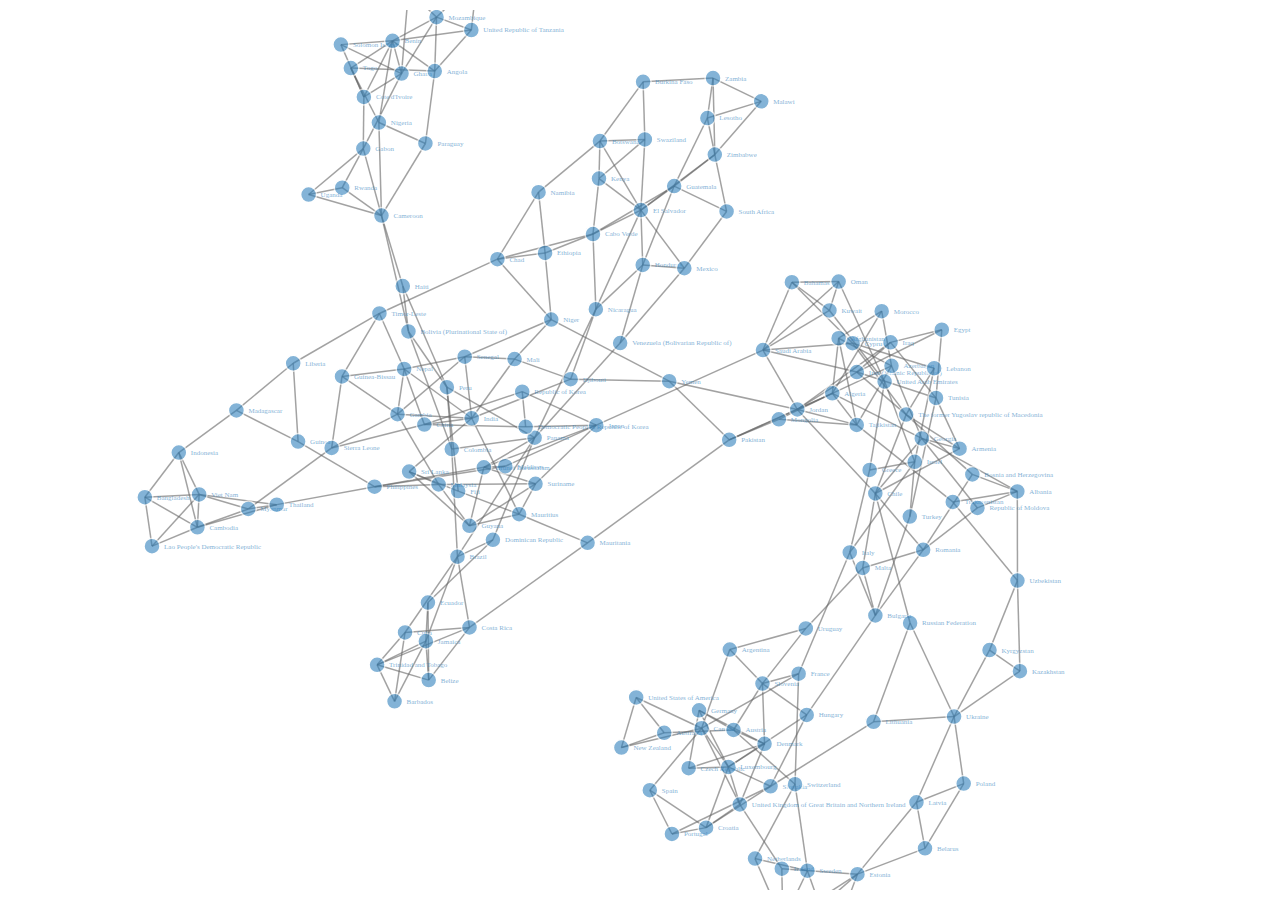
==== Net.html @ 646a4cfe "Added interactive network visualization" ====
<!DOCTYPE html>
<html>
<head>
<meta charset="utf-8" />
<script src="[data-uri]"></script>
<script src="[data-uri]"></script>
<script src="[data-uri]"></script>
</head>
<body style="background-color:white;">
<div id="htmlwidget_container">
<div id="htmlwidget-e67a9d8a9cfe805c0e5b" class="simpleNetwork html-widget" style="width:960px;height:500px;">

</div>
</div>
<script type="application/json" data-for="htmlwidget-e67a9d8a9cfe805c0e5b">{"x":{"links":{"source":["Canada","Canada","Canada","Canada","Canada","Canada","Canada","Turkmenistan","Turkmenistan","Turkmenistan","Lithuania","Lithuania","Lithuania","Cambodia","Cambodia","Cambodia","Cambodia","Cambodia","Cambodia","Ethiopia","Ethiopia","Ethiopia","Ethiopia","Swaziland","Swaziland","Swaziland","Swaziland","Argentina","Argentina","Cameroon","Cameroon","Cameroon","Cameroon","Cameroon","Cameroon","Cameroon","Burkina Faso","Burkina Faso","Ghana","Ghana","Ghana","Ghana","Ghana","Ghana","Saudi Arabia","Saudi Arabia","Saudi Arabia","Saudi Arabia","Saudi Arabia","Saudi Arabia","Saudi Arabia","Slovenia","Slovenia","Slovenia","Slovenia","Slovenia","Guatemala","Guatemala","Guatemala","Guatemala","Guatemala","Guatemala","Bosnia and Herzegovina","Bosnia and Herzegovina","Bosnia and Herzegovina","Kuwait","Kuwait","Kuwait","Russian Federation","Russian Federation","Jordan","Jordan","Jordan","Jordan","Jordan","Jordan","Jordan","Spain","Spain","Liberia","Liberia","Liberia","Maldives","Maldives","Maldives","Pakistan","Pakistan","Pakistan","Pakistan","Oman","Oman","Cabo Verde","Cabo Verde","Cabo Verde","Cabo Verde","Gabon","Gabon","Gabon","New Zealand","New Zealand","Yemen","Yemen","Jamaica","Jamaica","Jamaica","Jamaica","Jamaica","Albania","Albania","Albania","United Arab Emirates","United Arab Emirates","India","India","India","India","India","India","India","India","Azerbaijan","Azerbaijan","Azerbaijan","Azerbaijan","Azerbaijan","Lesotho","Lesotho","Lesotho","Kenya","Kenya","Tajikistan","Tajikistan","Tajikistan","Turkey","Turkey","Turkey","Afghanistan","Afghanistan","Bangladesh","Bangladesh","Bangladesh","Iran (Islamic Republic of)","Iran (Islamic Republic of)","Iran (Islamic Republic of)","Iran (Islamic Republic of)","Viet Nam","Viet Nam","Viet Nam","Viet Nam","Mongolia","France","France","Rwanda","Slovakia","Slovakia","Slovakia","Slovakia","Peru","Peru","Peru","Peru","Peru","Norway","Norway","Norway","Norway","Cote d'Ivoire","Cote d'Ivoire","Cote d'Ivoire","Benin","Benin","Benin","Benin","Benin","Benin","Cuba","Cuba","Cuba","Cuba","United States of America","Togo","Togo","China","China","China","China","Armenia","Armenia","Armenia","Armenia","Timor-Leste","Timor-Leste","Timor-Leste","Dominican Republic","Dominican Republic","Dominican Republic","Bolivia (Plurinational State of)","Bolivia (Plurinational State of)","Ukraine","Ukraine","Ukraine","Ukraine","Finland","Finland","Finland","Finland","Finland","Indonesia","Central African Republic","Central African Republic","Mauritius","Mauritius","Mauritius","Mauritius","Sweden","Sweden","Belarus","Belarus","Belarus","Mali","Mali","Mali","Bulgaria","Bulgaria","Bulgaria","Bulgaria","Romania","Romania","Romania","Angola","Angola","Angola","Chad","Chad","South Africa","South Africa","Cyprus","Cyprus","Cyprus","Brunei Darussalam","Brunei Darussalam","Brunei Darussalam","Brunei Darussalam","Brunei Darussalam","Malaysia","Malaysia","Malaysia","Malaysia","Malaysia","Austria","Austria","Austria","Austria","Mozambique","Mozambique","Hungary","Niger","Brazil","Brazil","Brazil","The former Yugoslav republic of Macedonia","The former Yugoslav republic of Macedonia","Guinea","Guinea","Panama","Panama","Panama","Guyana","Guyana","Republic of Moldova","Costa Rica","Costa Rica","Costa Rica","Luxembourg","Luxembourg","Luxembourg","Luxembourg","Luxembourg","Ireland","Ireland","Nigeria","Ecuador","Czech Republic","Czech Republic","Algeria","Algeria","El Salvador","El Salvador","El Salvador","El Salvador","El Salvador","Chile","Chile","Thailand","Thailand","Belize","Sierra Leone","Sierra Leone","Sierra Leone","Gambia","Gambia","Gambia","Croatia","Croatia","Guinea-Bissau","United Republic of Tanzania","Switzerland","Venezuela (Bolivarian Republic of)","Venezuela (Bolivarian Republic of)","Iraq","Iraq","Estonia","Estonia","Uruguay","Lebanon","Uzbekistan","Uzbekistan","Tunisia","Djibouti","Republic of Korea","Republic of Korea","Fiji","Barbados","Italy","Italy","Nepal","Suriname","United Kingdom of Great Britain and Northern Ireland","Israel","Zambia","Zambia","Malawi","Germany","Kazakhstan","Poland","Japan","Honduras","Honduras","Namibia"],"target":["United States of America","Luxembourg","France","United Kingdom of Great Britain and Northern Ireland","New Zealand","Argentina","Spain","Uzbekistan","Albania","Tajikistan","Russian Federation","Ukraine","Slovakia","Lao People's Democratic Republic","Bangladesh","Myanmar","Indonesia","Viet Nam","Thailand","Cabo Verde","Niger","Namibia","Chad","El Salvador","Kenya","Botswana","Burkina Faso","Slovenia","Uruguay","Rwanda","Gabon","Uganda","Paraguay","Nigeria","Haiti","Bolivia (Plurinational State of)","Zambia","Botswana","Solomon Islands","Central African Republic","Gabon","Mozambique","Cote d'Ivoire","Benin","Iran (Islamic Republic of)","Oman","Bahamas","Jordan","Kuwait","Japan","Cyprus","Uruguay","Denmark","France","Austria","Hungary","Honduras","South Africa","El Salvador","Cabo Verde","Zimbabwe","Lesotho","The former Yugoslav republic of Macedonia","Romania","Albania","Bahamas","Oman","United Arab Emirates","Ukraine","Chile","Pakistan","Iraq","Algeria","Iran (Islamic Republic of)","Chile","Yemen","Tajikistan","Croatia","Portugal","Guinea","Madagascar","Timor-Leste","Japan","Philippines","Brunei Darussalam","Mauritania","Yemen","Mongolia","Algeria","Bahamas","United Arab Emirates","Chad","El Salvador","Kenya","Nicaragua","Rwanda","Cote d'Ivoire","Uganda","Australia","United States of America","Djibouti","Niger","Brazil","Trinidad and Tobago","Belize","Ecuador","Barbados","Uzbekistan","Georgia","Republic of Moldova","Israel","Greece","Gambia","Nepal","Djibouti","Mauritius","Senegal","China","Mali","Sri Lanka","Afghanistan","Georgia","Tajikistan","Algeria","Morocco","Zimbabwe","Malawi","Zambia","El Salvador","Botswana","Afghanistan","Algeria","Mongolia","Tunisia","Israel","Bulgaria","Morocco","Algeria","Viet Nam","Indonesia","Lao People's Democratic Republic","The former Yugoslav republic of Macedonia","Egypt","Tunisia","Iraq","Lao People's Democratic Republic","Myanmar","Indonesia","Thailand","Algeria","Switzerland","Italy","Uganda","Croatia","Hungary","Portugal","Luxembourg","Panama","Fiji","Haiti","Colombia","Bolivia (Plurinational State of)","Iceland","Sweden","Finland","Estonia","Togo","Solomon Islands","Benin","Angola","Solomon Islands","Togo","Mozambique","United Republic of Tanzania","Nigeria","Brazil","Trinidad and Tobago","Costa Rica","Barbados","Australia","Nigeria","Angola","Republic of Korea","Nepal","Sierra Leone","Democratic People's Republic of Korea","Tunisia","The former Yugoslav republic of Macedonia","Georgia","Chile","Nepal","Chad","Guinea-Bissau","Brazil","Panama","Ecuador","Haiti","Colombia","Kyrgyzstan","Poland","Latvia","Kazakhstan","Netherlands","Estonia","Iceland","Sweden","Ireland","Madagascar","Congo","Mozambique","Fiji","Mauritania","Suriname","Guyana","Switzerland","Netherlands","Poland","Latvia","Estonia","Djibouti","Niger","Senegal","Hungary","Romania","Italy","Malta","Chile","Republic of Moldova","Malta","Paraguay","United Republic of Tanzania","Mozambique","Namibia","Niger","Zimbabwe","Mexico","Bahamas","The former Yugoslav republic of Macedonia","Lebanon","Panama","Suriname","Guyana","Japan","Philippines","Sri Lanka","Gambia","Philippines","Suriname","Guyana","Switzerland","Australia","Germany","Denmark","Congo","United Republic of Tanzania","Luxembourg","Senegal","Panama","Costa Rica","Colombia","Lebanon","Chile","Madagascar","Philippines","Venezuela (Bolivarian Republic of)","Colombia","Nicaragua","Sri Lanka","Suriname","Georgia","Trinidad and Tobago","Mauritania","Belize","Czech Republic","Denmark","Germany","United Kingdom of Great Britain and Northern Ireland","Croatia","Estonia","United Kingdom of Great Britain and Northern Ireland","Paraguay","Belize","Denmark","Germany","Georgia","Morocco","Honduras","Mexico","Zimbabwe","Nicaragua","Botswana","Georgia","Malta","Philippines","Myanmar","Trinidad and Tobago","Gambia","Myanmar","Guinea-Bissau","Nepal","Senegal","Guinea-Bissau","Portugal","United Kingdom of Great Britain and Northern Ireland","Nepal","Congo","Netherlands","Honduras","Mexico","Egypt","Tunisia","Iceland","Latvia","Malta","Israel","Kyrgyzstan","Kazakhstan","Egypt","Nicaragua","Japan","Democratic People's Republic of Korea","Sri Lanka","Trinidad and Tobago","Greece","Israel","Senegal","Japan","Denmark","Greece","Zimbabwe","Malawi","Zimbabwe","Denmark","Kyrgyzstan","Latvia","Democratic People's Republic of Korea","Nicaragua","Mexico","Botswana"]},"options":{"linkDistance":50,"charge":-200,"fontSize":7,"fontFamily":"serif","linkColour":"#666","nodeColour":"#3182bd","nodeClickColour":"#E34A33","textColour":"#3182bd","opacity":0.6,"zoom":false}},"evals":[],"jsHooks":[]}</script>
<script type="application/htmlwidget-sizing" data-for="htmlwidget-e67a9d8a9cfe805c0e5b">{"viewer":{"width":450,"height":350,"padding":10,"fill":true},"browser":{"width":960,"height":500,"padding":10,"fill":true}}</script>
</body>
</html>
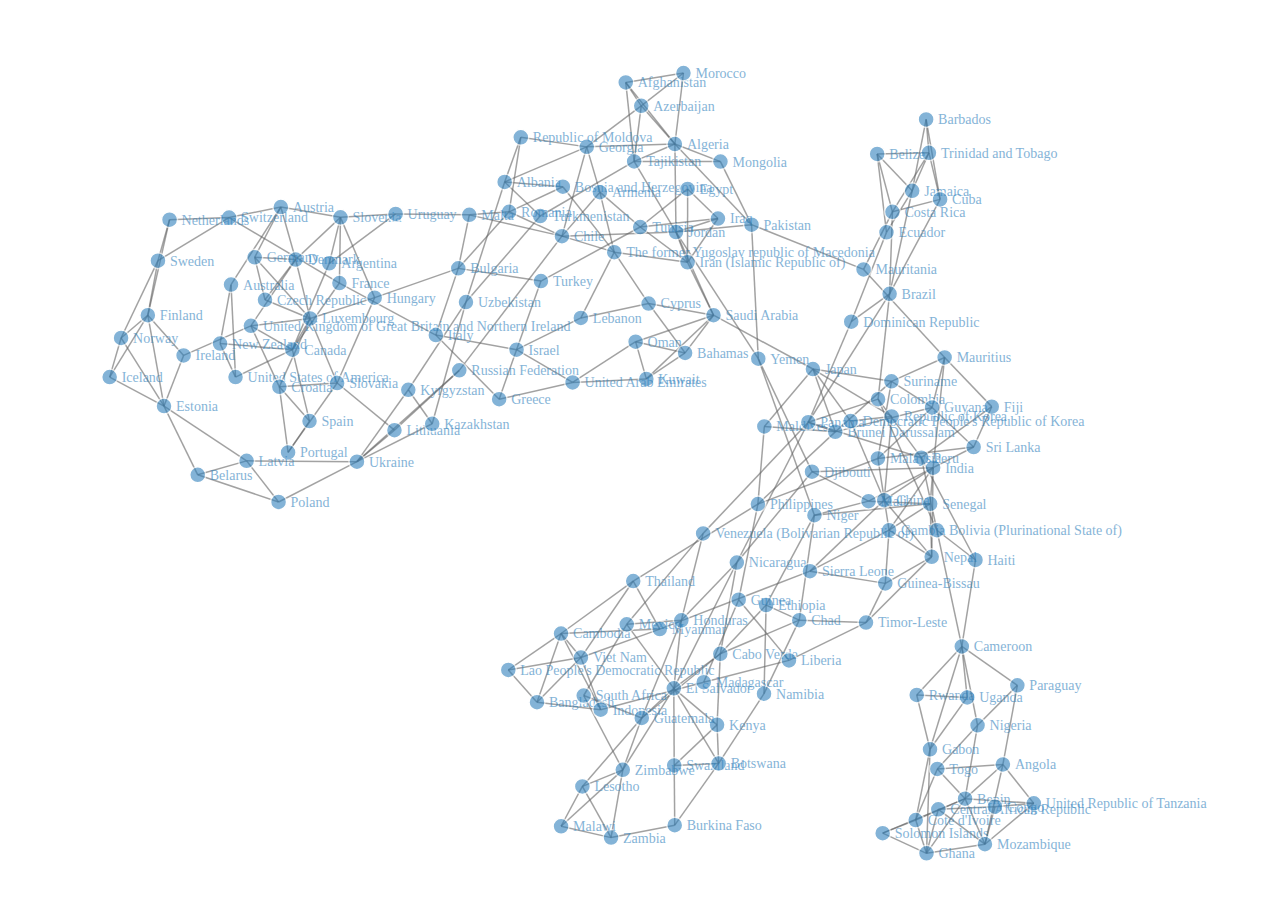
==== commit a9154a27: "debugging website intro" ====
--- a/Net.html
+++ b/Net.html
@@ -8,11 +8,11 @@
 </head>
 <body style="background-color:white;">
 <div id="htmlwidget_container">
-<div id="htmlwidget-e67a9d8a9cfe805c0e5b" class="simpleNetwork html-widget" style="width:960px;height:500px;">
+<div id="htmlwidget-82d9e0a69b00a87eda53" class="simpleNetwork html-widget" style="width:960px;height:500px;">
 
 </div>
 </div>
-<script type="application/json" data-for="htmlwidget-e67a9d8a9cfe805c0e5b">{"x":{"links":{"source":["Canada","Canada","Canada","Canada","Canada","Canada","Canada","Turkmenistan","Turkmenistan","Turkmenistan","Lithuania","Lithuania","Lithuania","Cambodia","Cambodia","Cambodia","Cambodia","Cambodia","Cambodia","Ethiopia","Ethiopia","Ethiopia","Ethiopia","Swaziland","Swaziland","Swaziland","Swaziland","Argentina","Argentina","Cameroon","Cameroon","Cameroon","Cameroon","Cameroon","Cameroon","Cameroon","Burkina Faso","Burkina Faso","Ghana","Ghana","Ghana","Ghana","Ghana","Ghana","Saudi Arabia","Saudi Arabia","Saudi Arabia","Saudi Arabia","Saudi Arabia","Saudi Arabia","Saudi Arabia","Slovenia","Slovenia","Slovenia","Slovenia","Slovenia","Guatemala","Guatemala","Guatemala","Guatemala","Guatemala","Guatemala","Bosnia and Herzegovina","Bosnia and Herzegovina","Bosnia and Herzegovina","Kuwait","Kuwait","Kuwait","Russian Federation","Russian Federation","Jordan","Jordan","Jordan","Jordan","Jordan","Jordan","Jordan","Spain","Spain","Liberia","Liberia","Liberia","Maldives","Maldives","Maldives","Pakistan","Pakistan","Pakistan","Pakistan","Oman","Oman","Cabo Verde","Cabo Verde","Cabo Verde","Cabo Verde","Gabon","Gabon","Gabon","New Zealand","New Zealand","Yemen","Yemen","Jamaica","Jamaica","Jamaica","Jamaica","Jamaica","Albania","Albania","Albania","United Arab Emirates","United Arab Emirates","India","India","India","India","India","India","India","India","Azerbaijan","Azerbaijan","Azerbaijan","Azerbaijan","Azerbaijan","Lesotho","Lesotho","Lesotho","Kenya","Kenya","Tajikistan","Tajikistan","Tajikistan","Turkey","Turkey","Turkey","Afghanistan","Afghanistan","Bangladesh","Bangladesh","Bangladesh","Iran (Islamic Republic of)","Iran (Islamic Republic of)","Iran (Islamic Republic of)","Iran (Islamic Republic of)","Viet Nam","Viet Nam","Viet Nam","Viet Nam","Mongolia","France","France","Rwanda","Slovakia","Slovakia","Slovakia","Slovakia","Peru","Peru","Peru","Peru","Peru","Norway","Norway","Norway","Norway","Cote d'Ivoire","Cote d'Ivoire","Cote d'Ivoire","Benin","Benin","Benin","Benin","Benin","Benin","Cuba","Cuba","Cuba","Cuba","United States of America","Togo","Togo","China","China","China","China","Armenia","Armenia","Armenia","Armenia","Timor-Leste","Timor-Leste","Timor-Leste","Dominican Republic","Dominican Republic","Dominican Republic","Bolivia (Plurinational State of)","Bolivia (Plurinational State of)","Ukraine","Ukraine","Ukraine","Ukraine","Finland","Finland","Finland","Finland","Finland","Indonesia","Central African Republic","Central African Republic","Mauritius","Mauritius","Mauritius","Mauritius","Sweden","Sweden","Belarus","Belarus","Belarus","Mali","Mali","Mali","Bulgaria","Bulgaria","Bulgaria","Bulgaria","Romania","Romania","Romania","Angola","Angola","Angola","Chad","Chad","South Africa","South Africa","Cyprus","Cyprus","Cyprus","Brunei Darussalam","Brunei Darussalam","Brunei Darussalam","Brunei Darussalam","Brunei Darussalam","Malaysia","Malaysia","Malaysia","Malaysia","Malaysia","Austria","Austria","Austria","Austria","Mozambique","Mozambique","Hungary","Niger","Brazil","Brazil","Brazil","The former Yugoslav republic of Macedonia","The former Yugoslav republic of Macedonia","Guinea","Guinea","Panama","Panama","Panama","Guyana","Guyana","Republic of Moldova","Costa Rica","Costa Rica","Costa Rica","Luxembourg","Luxembourg","Luxembourg","Luxembourg","Luxembourg","Ireland","Ireland","Nigeria","Ecuador","Czech Republic","Czech Republic","Algeria","Algeria","El Salvador","El Salvador","El Salvador","El Salvador","El Salvador","Chile","Chile","Thailand","Thailand","Belize","Sierra Leone","Sierra Leone","Sierra Leone","Gambia","Gambia","Gambia","Croatia","Croatia","Guinea-Bissau","United Republic of Tanzania","Switzerland","Venezuela (Bolivarian Republic of)","Venezuela (Bolivarian Republic of)","Iraq","Iraq","Estonia","Estonia","Uruguay","Lebanon","Uzbekistan","Uzbekistan","Tunisia","Djibouti","Republic of Korea","Republic of Korea","Fiji","Barbados","Italy","Italy","Nepal","Suriname","United Kingdom of Great Britain and Northern Ireland","Israel","Zambia","Zambia","Malawi","Germany","Kazakhstan","Poland","Japan","Honduras","Honduras","Namibia"],"target":["United States of America","Luxembourg","France","United Kingdom of Great Britain and Northern Ireland","New Zealand","Argentina","Spain","Uzbekistan","Albania","Tajikistan","Russian Federation","Ukraine","Slovakia","Lao People's Democratic Republic","Bangladesh","Myanmar","Indonesia","Viet Nam","Thailand","Cabo Verde","Niger","Namibia","Chad","El Salvador","Kenya","Botswana","Burkina Faso","Slovenia","Uruguay","Rwanda","Gabon","Uganda","Paraguay","Nigeria","Haiti","Bolivia (Plurinational State of)","Zambia","Botswana","Solomon Islands","Central African Republic","Gabon","Mozambique","Cote d'Ivoire","Benin","Iran (Islamic Republic of)","Oman","Bahamas","Jordan","Kuwait","Japan","Cyprus","Uruguay","Denmark","France","Austria","Hungary","Honduras","South Africa","El Salvador","Cabo Verde","Zimbabwe","Lesotho","The former Yugoslav republic of Macedonia","Romania","Albania","Bahamas","Oman","United Arab Emirates","Ukraine","Chile","Pakistan","Iraq","Algeria","Iran (Islamic Republic of)","Chile","Yemen","Tajikistan","Croatia","Portugal","Guinea","Madagascar","Timor-Leste","Japan","Philippines","Brunei Darussalam","Mauritania","Yemen","Mongolia","Algeria","Bahamas","United Arab Emirates","Chad","El Salvador","Kenya","Nicaragua","Rwanda","Cote d'Ivoire","Uganda","Australia","United States of America","Djibouti","Niger","Brazil","Trinidad and Tobago","Belize","Ecuador","Barbados","Uzbekistan","Georgia","Republic of Moldova","Israel","Greece","Gambia","Nepal","Djibouti","Mauritius","Senegal","China","Mali","Sri Lanka","Afghanistan","Georgia","Tajikistan","Algeria","Morocco","Zimbabwe","Malawi","Zambia","El Salvador","Botswana","Afghanistan","Algeria","Mongolia","Tunisia","Israel","Bulgaria","Morocco","Algeria","Viet Nam","Indonesia","Lao People's Democratic Republic","The former Yugoslav republic of Macedonia","Egypt","Tunisia","Iraq","Lao People's Democratic Republic","Myanmar","Indonesia","Thailand","Algeria","Switzerland","Italy","Uganda","Croatia","Hungary","Portugal","Luxembourg","Panama","Fiji","Haiti","Colombia","Bolivia (Plurinational State of)","Iceland","Sweden","Finland","Estonia","Togo","Solomon Islands","Benin","Angola","Solomon Islands","Togo","Mozambique","United Republic of Tanzania","Nigeria","Brazil","Trinidad and Tobago","Costa Rica","Barbados","Australia","Nigeria","Angola","Republic of Korea","Nepal","Sierra Leone","Democratic People's Republic of Korea","Tunisia","The former Yugoslav republic of Macedonia","Georgia","Chile","Nepal","Chad","Guinea-Bissau","Brazil","Panama","Ecuador","Haiti","Colombia","Kyrgyzstan","Poland","Latvia","Kazakhstan","Netherlands","Estonia","Iceland","Sweden","Ireland","Madagascar","Congo","Mozambique","Fiji","Mauritania","Suriname","Guyana","Switzerland","Netherlands","Poland","Latvia","Estonia","Djibouti","Niger","Senegal","Hungary","Romania","Italy","Malta","Chile","Republic of Moldova","Malta","Paraguay","United Republic of Tanzania","Mozambique","Namibia","Niger","Zimbabwe","Mexico","Bahamas","The former Yugoslav republic of Macedonia","Lebanon","Panama","Suriname","Guyana","Japan","Philippines","Sri Lanka","Gambia","Philippines","Suriname","Guyana","Switzerland","Australia","Germany","Denmark","Congo","United Republic of Tanzania","Luxembourg","Senegal","Panama","Costa Rica","Colombia","Lebanon","Chile","Madagascar","Philippines","Venezuela (Bolivarian Republic of)","Colombia","Nicaragua","Sri Lanka","Suriname","Georgia","Trinidad and Tobago","Mauritania","Belize","Czech Republic","Denmark","Germany","United Kingdom of Great Britain and Northern Ireland","Croatia","Estonia","United Kingdom of Great Britain and Northern Ireland","Paraguay","Belize","Denmark","Germany","Georgia","Morocco","Honduras","Mexico","Zimbabwe","Nicaragua","Botswana","Georgia","Malta","Philippines","Myanmar","Trinidad and Tobago","Gambia","Myanmar","Guinea-Bissau","Nepal","Senegal","Guinea-Bissau","Portugal","United Kingdom of Great Britain and Northern Ireland","Nepal","Congo","Netherlands","Honduras","Mexico","Egypt","Tunisia","Iceland","Latvia","Malta","Israel","Kyrgyzstan","Kazakhstan","Egypt","Nicaragua","Japan","Democratic People's Republic of Korea","Sri Lanka","Trinidad and Tobago","Greece","Israel","Senegal","Japan","Denmark","Greece","Zimbabwe","Malawi","Zimbabwe","Denmark","Kyrgyzstan","Latvia","Democratic People's Republic of Korea","Nicaragua","Mexico","Botswana"]},"options":{"linkDistance":50,"charge":-200,"fontSize":7,"fontFamily":"serif","linkColour":"#666","nodeColour":"#3182bd","nodeClickColour":"#E34A33","textColour":"#3182bd","opacity":0.6,"zoom":false}},"evals":[],"jsHooks":[]}</script>
-<script type="application/htmlwidget-sizing" data-for="htmlwidget-e67a9d8a9cfe805c0e5b">{"viewer":{"width":450,"height":350,"padding":10,"fill":true},"browser":{"width":960,"height":500,"padding":10,"fill":true}}</script>
+<script type="application/json" data-for="htmlwidget-82d9e0a69b00a87eda53">{"x":{"links":{"source":["Canada","Canada","Canada","Canada","Canada","Canada","Canada","Turkmenistan","Turkmenistan","Turkmenistan","Lithuania","Lithuania","Lithuania","Cambodia","Cambodia","Cambodia","Cambodia","Cambodia","Cambodia","Ethiopia","Ethiopia","Ethiopia","Ethiopia","Swaziland","Swaziland","Swaziland","Swaziland","Argentina","Argentina","Cameroon","Cameroon","Cameroon","Cameroon","Cameroon","Cameroon","Cameroon","Burkina Faso","Burkina Faso","Ghana","Ghana","Ghana","Ghana","Ghana","Ghana","Saudi Arabia","Saudi Arabia","Saudi Arabia","Saudi Arabia","Saudi Arabia","Saudi Arabia","Saudi Arabia","Slovenia","Slovenia","Slovenia","Slovenia","Slovenia","Guatemala","Guatemala","Guatemala","Guatemala","Guatemala","Guatemala","Bosnia and Herzegovina","Bosnia and Herzegovina","Bosnia and Herzegovina","Kuwait","Kuwait","Kuwait","Russian Federation","Russian Federation","Jordan","Jordan","Jordan","Jordan","Jordan","Jordan","Jordan","Spain","Spain","Liberia","Liberia","Liberia","Maldives","Maldives","Maldives","Pakistan","Pakistan","Pakistan","Pakistan","Oman","Oman","Cabo Verde","Cabo Verde","Cabo Verde","Cabo Verde","Gabon","Gabon","Gabon","New Zealand","New Zealand","Yemen","Yemen","Jamaica","Jamaica","Jamaica","Jamaica","Jamaica","Albania","Albania","Albania","United Arab Emirates","United Arab Emirates","India","India","India","India","India","India","India","India","Azerbaijan","Azerbaijan","Azerbaijan","Azerbaijan","Azerbaijan","Lesotho","Lesotho","Lesotho","Kenya","Kenya","Tajikistan","Tajikistan","Tajikistan","Turkey","Turkey","Turkey","Afghanistan","Afghanistan","Bangladesh","Bangladesh","Bangladesh","Iran (Islamic Republic of)","Iran (Islamic Republic of)","Iran (Islamic Republic of)","Iran (Islamic Republic of)","Viet Nam","Viet Nam","Viet Nam","Viet Nam","Mongolia","France","France","Rwanda","Slovakia","Slovakia","Slovakia","Slovakia","Peru","Peru","Peru","Peru","Peru","Norway","Norway","Norway","Norway","Cote d'Ivoire","Cote d'Ivoire","Cote d'Ivoire","Benin","Benin","Benin","Benin","Benin","Benin","Cuba","Cuba","Cuba","Cuba","United States of America","Togo","Togo","China","China","China","China","Armenia","Armenia","Armenia","Armenia","Timor-Leste","Timor-Leste","Timor-Leste","Dominican Republic","Dominican Republic","Dominican Republic","Bolivia (Plurinational State of)","Bolivia (Plurinational State of)","Ukraine","Ukraine","Ukraine","Ukraine","Finland","Finland","Finland","Finland","Finland","Indonesia","Central African Republic","Central African Republic","Mauritius","Mauritius","Mauritius","Mauritius","Sweden","Sweden","Belarus","Belarus","Belarus","Mali","Mali","Mali","Bulgaria","Bulgaria","Bulgaria","Bulgaria","Romania","Romania","Romania","Angola","Angola","Angola","Chad","Chad","South Africa","South Africa","Cyprus","Cyprus","Cyprus","Brunei Darussalam","Brunei Darussalam","Brunei Darussalam","Brunei Darussalam","Brunei Darussalam","Malaysia","Malaysia","Malaysia","Malaysia","Malaysia","Austria","Austria","Austria","Austria","Mozambique","Mozambique","Hungary","Niger","Brazil","Brazil","Brazil","The former Yugoslav republic of Macedonia","The former Yugoslav republic of Macedonia","Guinea","Guinea","Panama","Panama","Panama","Guyana","Guyana","Republic of Moldova","Costa Rica","Costa Rica","Costa Rica","Luxembourg","Luxembourg","Luxembourg","Luxembourg","Luxembourg","Ireland","Ireland","Nigeria","Ecuador","Czech Republic","Czech Republic","Algeria","Algeria","El Salvador","El Salvador","El Salvador","El Salvador","El Salvador","Chile","Chile","Thailand","Thailand","Belize","Sierra Leone","Sierra Leone","Sierra Leone","Gambia","Gambia","Gambia","Croatia","Croatia","Guinea-Bissau","United Republic of Tanzania","Switzerland","Venezuela (Bolivarian Republic of)","Venezuela (Bolivarian Republic of)","Iraq","Iraq","Estonia","Estonia","Uruguay","Lebanon","Uzbekistan","Uzbekistan","Tunisia","Djibouti","Republic of Korea","Republic of Korea","Fiji","Barbados","Italy","Italy","Nepal","Suriname","United Kingdom of Great Britain and Northern Ireland","Israel","Zambia","Zambia","Malawi","Germany","Kazakhstan","Poland","Japan","Honduras","Honduras","Namibia"],"target":["United States of America","Luxembourg","France","United Kingdom of Great Britain and Northern Ireland","New Zealand","Argentina","Spain","Uzbekistan","Albania","Tajikistan","Russian Federation","Ukraine","Slovakia","Lao People's Democratic Republic","Bangladesh","Myanmar","Indonesia","Viet Nam","Thailand","Cabo Verde","Niger","Namibia","Chad","El Salvador","Kenya","Botswana","Burkina Faso","Slovenia","Uruguay","Rwanda","Gabon","Uganda","Paraguay","Nigeria","Haiti","Bolivia (Plurinational State of)","Zambia","Botswana","Solomon Islands","Central African Republic","Gabon","Mozambique","Cote d'Ivoire","Benin","Iran (Islamic Republic of)","Oman","Bahamas","Jordan","Kuwait","Japan","Cyprus","Uruguay","Denmark","France","Austria","Hungary","Honduras","South Africa","El Salvador","Cabo Verde","Zimbabwe","Lesotho","The former Yugoslav republic of Macedonia","Romania","Albania","Bahamas","Oman","United Arab Emirates","Ukraine","Chile","Pakistan","Iraq","Algeria","Iran (Islamic Republic of)","Chile","Yemen","Tajikistan","Croatia","Portugal","Guinea","Madagascar","Timor-Leste","Japan","Philippines","Brunei Darussalam","Mauritania","Yemen","Mongolia","Algeria","Bahamas","United Arab Emirates","Chad","El Salvador","Kenya","Nicaragua","Rwanda","Cote d'Ivoire","Uganda","Australia","United States of America","Djibouti","Niger","Brazil","Trinidad and Tobago","Belize","Ecuador","Barbados","Uzbekistan","Georgia","Republic of Moldova","Israel","Greece","Gambia","Nepal","Djibouti","Mauritius","Senegal","China","Mali","Sri Lanka","Afghanistan","Georgia","Tajikistan","Algeria","Morocco","Zimbabwe","Malawi","Zambia","El Salvador","Botswana","Afghanistan","Algeria","Mongolia","Tunisia","Israel","Bulgaria","Morocco","Algeria","Viet Nam","Indonesia","Lao People's Democratic Republic","The former Yugoslav republic of Macedonia","Egypt","Tunisia","Iraq","Lao People's Democratic Republic","Myanmar","Indonesia","Thailand","Algeria","Switzerland","Italy","Uganda","Croatia","Hungary","Portugal","Luxembourg","Panama","Fiji","Haiti","Colombia","Bolivia (Plurinational State of)","Iceland","Sweden","Finland","Estonia","Togo","Solomon Islands","Benin","Angola","Solomon Islands","Togo","Mozambique","United Republic of Tanzania","Nigeria","Brazil","Trinidad and Tobago","Costa Rica","Barbados","Australia","Nigeria","Angola","Republic of Korea","Nepal","Sierra Leone","Democratic People's Republic of Korea","Tunisia","The former Yugoslav republic of Macedonia","Georgia","Chile","Nepal","Chad","Guinea-Bissau","Brazil","Panama","Ecuador","Haiti","Colombia","Kyrgyzstan","Poland","Latvia","Kazakhstan","Netherlands","Estonia","Iceland","Sweden","Ireland","Madagascar","Congo","Mozambique","Fiji","Mauritania","Suriname","Guyana","Switzerland","Netherlands","Poland","Latvia","Estonia","Djibouti","Niger","Senegal","Hungary","Romania","Italy","Malta","Chile","Republic of Moldova","Malta","Paraguay","United Republic of Tanzania","Mozambique","Namibia","Niger","Zimbabwe","Mexico","Bahamas","The former Yugoslav republic of Macedonia","Lebanon","Panama","Suriname","Guyana","Japan","Philippines","Sri Lanka","Gambia","Philippines","Suriname","Guyana","Switzerland","Australia","Germany","Denmark","Congo","United Republic of Tanzania","Luxembourg","Senegal","Panama","Costa Rica","Colombia","Lebanon","Chile","Madagascar","Philippines","Venezuela (Bolivarian Republic of)","Colombia","Nicaragua","Sri Lanka","Suriname","Georgia","Trinidad and Tobago","Mauritania","Belize","Czech Republic","Denmark","Germany","United Kingdom of Great Britain and Northern Ireland","Croatia","Estonia","United Kingdom of Great Britain and Northern Ireland","Paraguay","Belize","Denmark","Germany","Georgia","Morocco","Honduras","Mexico","Zimbabwe","Nicaragua","Botswana","Georgia","Malta","Philippines","Myanmar","Trinidad and Tobago","Gambia","Myanmar","Guinea-Bissau","Nepal","Senegal","Guinea-Bissau","Portugal","United Kingdom of Great Britain and Northern Ireland","Nepal","Congo","Netherlands","Honduras","Mexico","Egypt","Tunisia","Iceland","Latvia","Malta","Israel","Kyrgyzstan","Kazakhstan","Egypt","Nicaragua","Japan","Democratic People's Republic of Korea","Sri Lanka","Trinidad and Tobago","Greece","Israel","Senegal","Japan","Denmark","Greece","Zimbabwe","Malawi","Zimbabwe","Denmark","Kyrgyzstan","Latvia","Democratic People's Republic of Korea","Nicaragua","Mexico","Botswana"]},"options":{"linkDistance":50,"charge":-200,"fontSize":14,"fontFamily":"serif","linkColour":"#666","nodeColour":"#3182bd","nodeClickColour":"#E34A33","textColour":"#3182bd","opacity":0.6,"zoom":false}},"evals":[],"jsHooks":[]}</script>
+<script type="application/htmlwidget-sizing" data-for="htmlwidget-82d9e0a69b00a87eda53">{"viewer":{"width":450,"height":350,"padding":10,"fill":true},"browser":{"width":960,"height":500,"padding":10,"fill":true}}</script>
 </body>
 </html>
